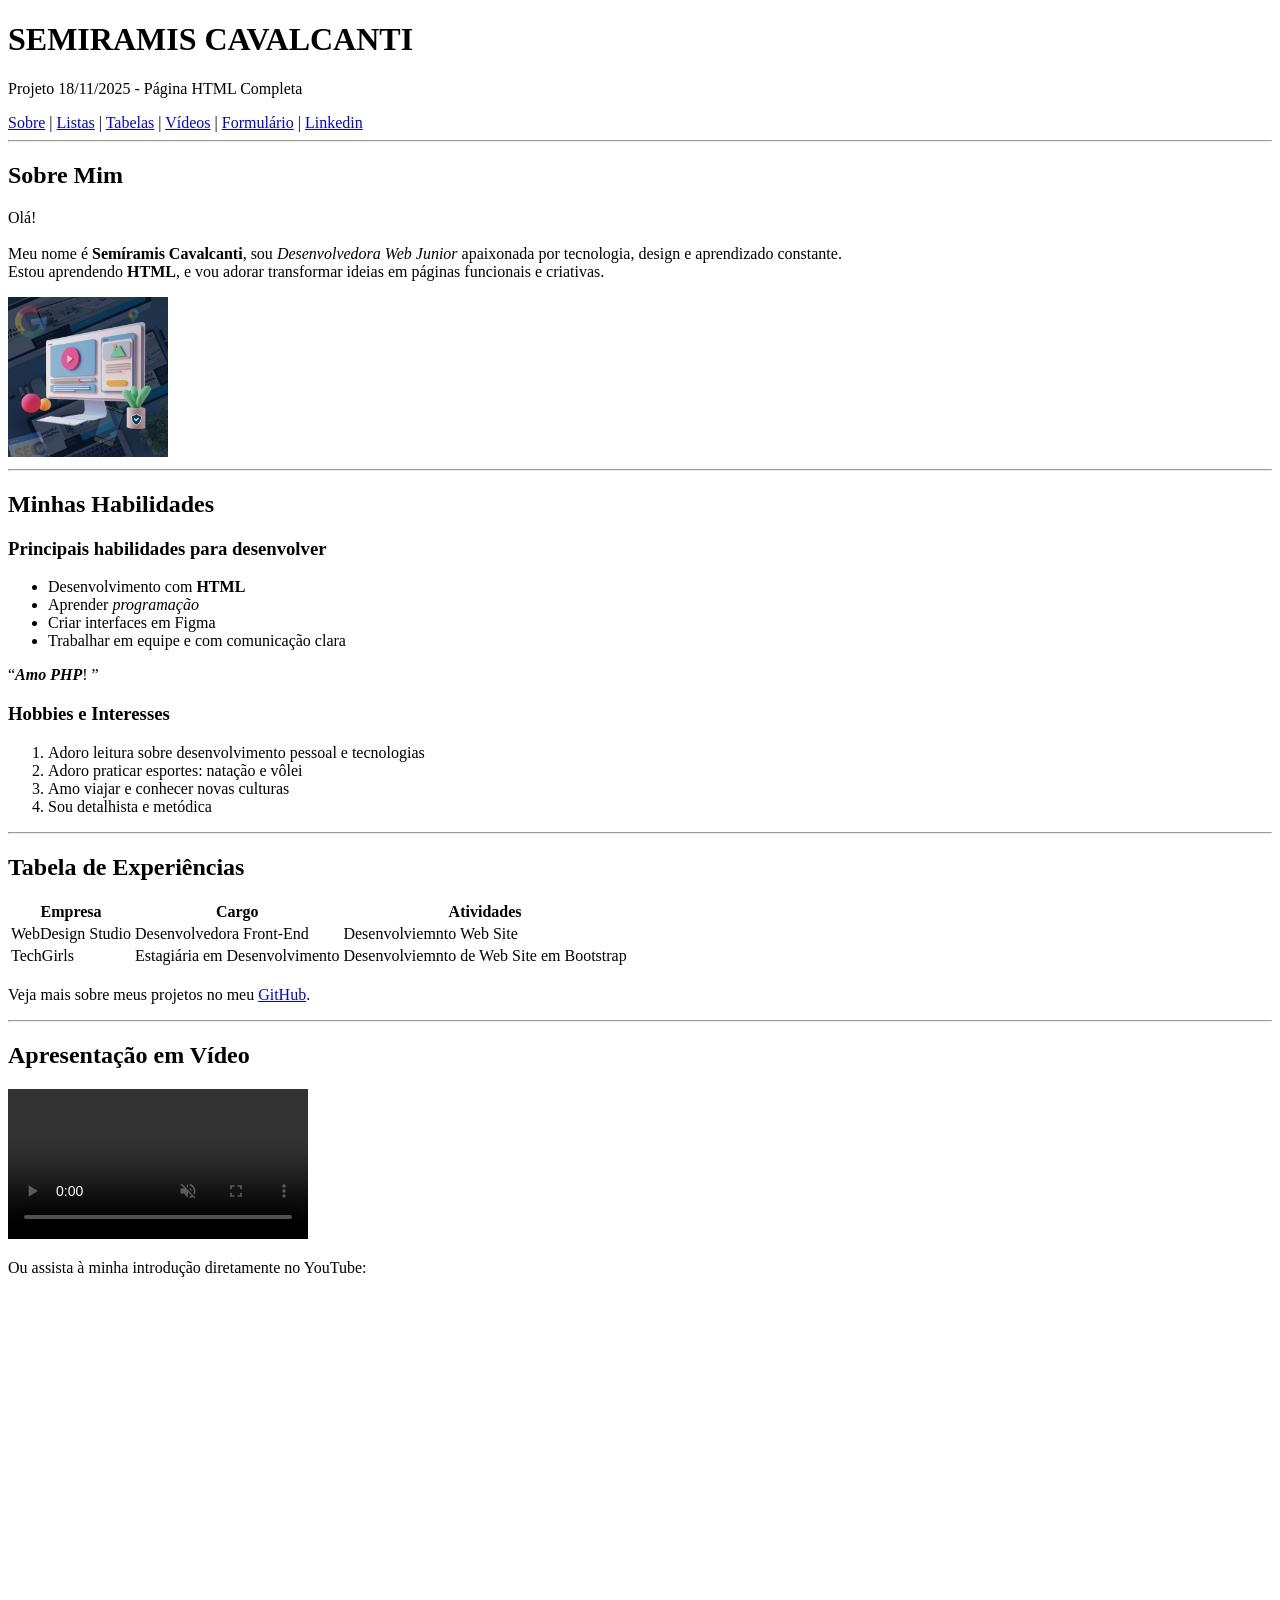
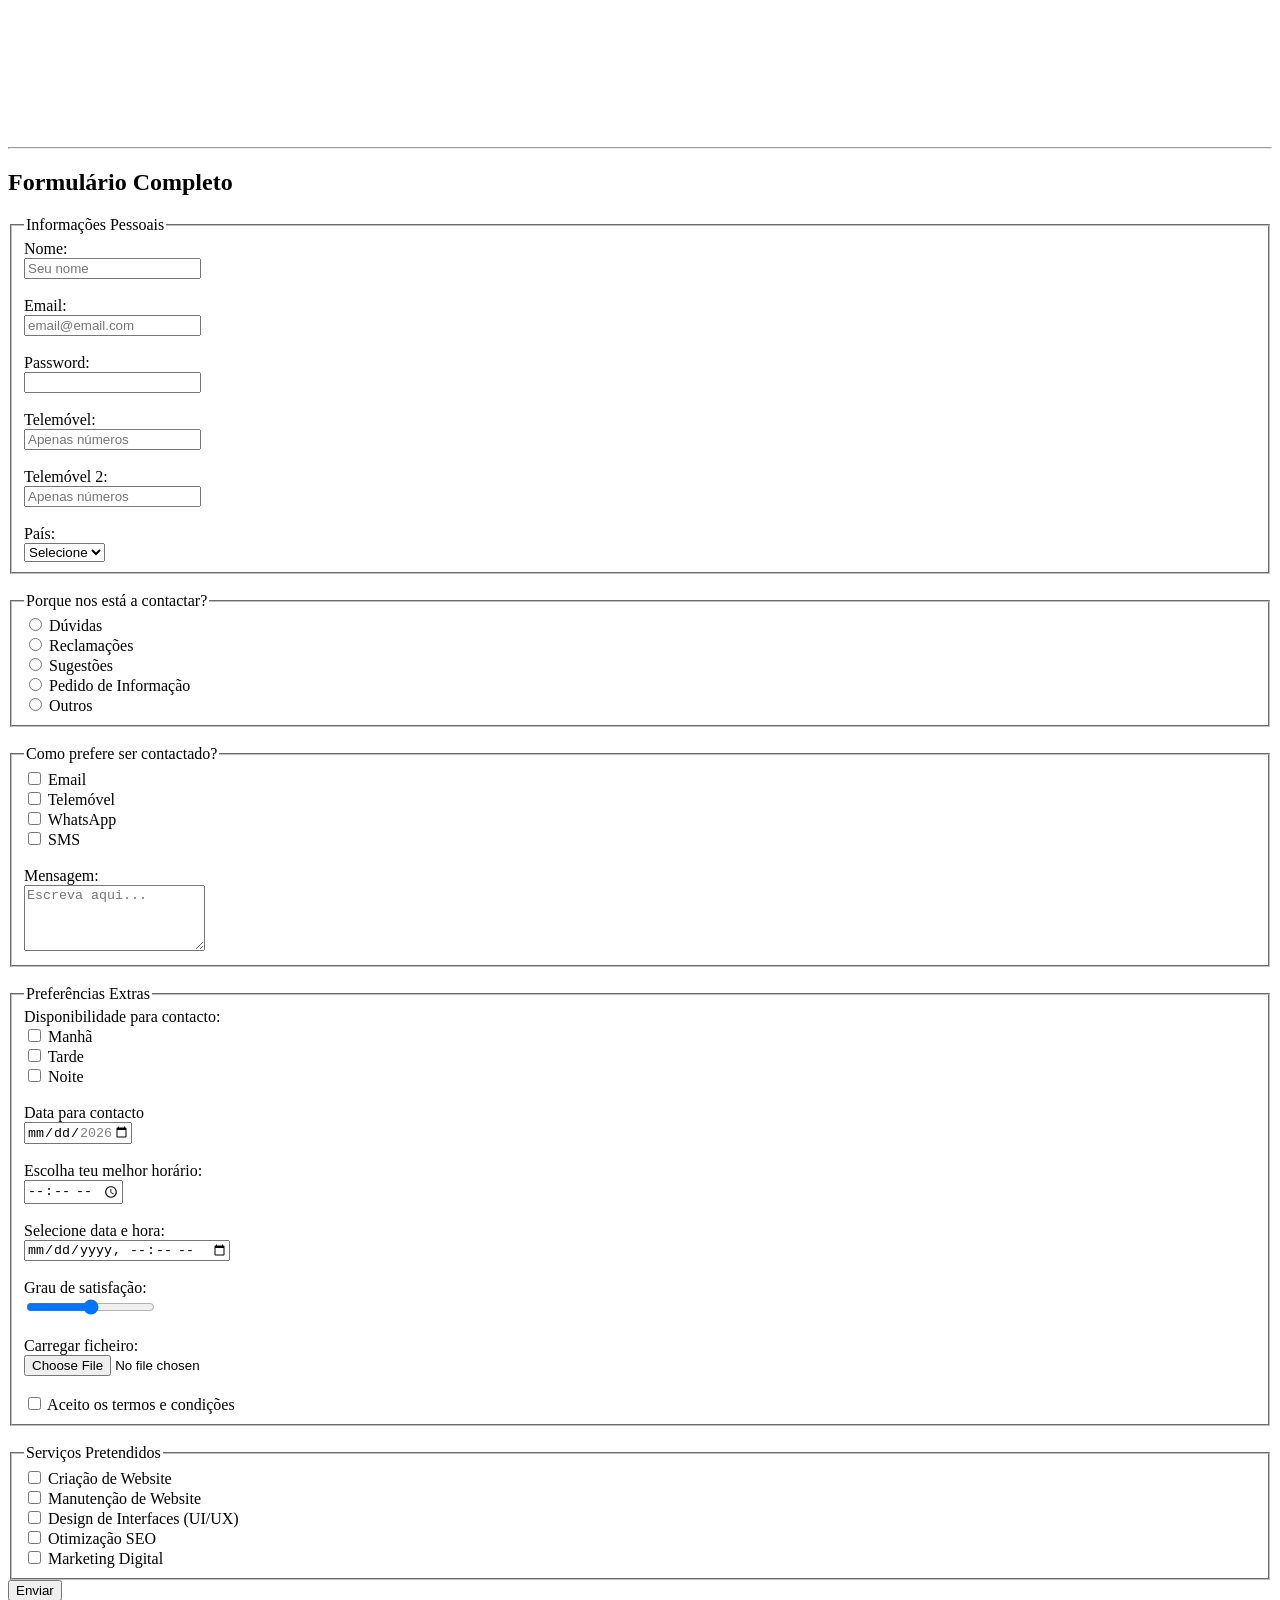
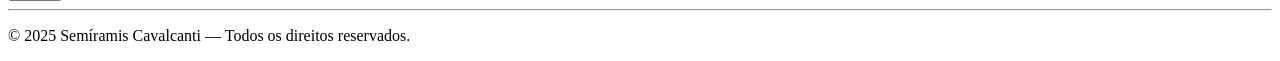
==== first-project/index.html @ 0728be53 "Criando o repositório do curso no Github. Atualizar a cada "atividade" e nos estudos." ====
<!DOCTYPE html>
<html lang="pt">

<head>
    <meta charset="UTF-8">
    <meta name="viewport" content="width=device-width, initial-scale=1.0">
    <title>18-11-2025 HTML Completo</title>
</head>

<body>

    <!--  nav -->
    <header>
        <h1>SEMIRAMIS CAVALCANTI</h1>
        <p>Projeto 18/11/2025 - Página HTML Completa</p>

        <nav>
            <a href="#sobre">Sobre</a> |
            <a href="#listas">Listas</a> |
            <a href="#tabelas">Tabelas</a> |
            <a href="#videos">Vídeos</a> |
            <a href="#formulario">Formulário</a> |
            <a href="https://www.linkedin.com/in/semiramis-cavalcanti-01a18013b/" target="_blank">Linkedin</a>
        </nav>
        <hr>
    </header>

    <!-- sobre -->
    <section id="sobre">
        <h2>Sobre Mim</h2>
        <p>
            Olá!
            <br>
            <br>
            Meu nome é <b>Semíramis Cavalcanti</b>, sou <i>Desenvolvedora Web Junior</i> apaixonada por tecnologia,
            design e
            aprendizado constante.
            <br>
            Estou aprendendo <b>HTML</b>, e vou adorar transformar ideias em páginas funcionais e criativas.
        </p>
        <img src="img/foto2.png" alt="Minha foto trabalhando" style="width: 10rem;">
        <hr>
    </section>

    <!-- listas -->
    <section id="listas">
        <h2>Minhas Habilidades</h2>
        <h3><b>Principais habilidades para desenvolver</b></h3>
        <ul>
            <li>Desenvolvimento com <b>HTML</b></li>
            <li>Aprender <i>programação</i></li>
            <li>Criar interfaces em Figma</li>
            <li>Trabalhar em equipe e com comunicação clara</li>
        </ul>
        <q><i><b>Amo PHP</b></i>! </q>
        <h3><b>Hobbies e Interesses</b></h3>
        <ol>
            <li>Adoro leitura sobre desenvolvimento pessoal e tecnologias</li>
            <li>Adoro praticar esportes: natação e vôlei</li>
            <li>Amo viajar e conhecer novas culturas</li>
            <li>Sou detalhista e metódica</li>
        </ol>
        <hr>
    </section>

    <!-- tabelas-->
    <section id="tabelas">
        <h2>Tabela de Experiências</h2>
        <table>
            <tr>
                <th><b>Empresa</b></th>
                <th><b>Cargo</b></th>
                <th><b>Atividades</b></th>
            </tr>
            <tr>
                <td>WebDesign Studio</td>
                <td>Desenvolvedora Front-End</td>
                <td>Desenvolviemnto Web Site</td>
            </tr>

            <tr>
                <td>TechGirls</td>
                <td>Estagiária em Desenvolvimento</td>
                <td>Desenvolviemnto de Web Site em Bootstrap</td>
            </tr>
            <tr>
            </tr>
        </table>
        <p>Veja mais sobre meus projetos no meu <a href="https://github.com/SemiramisCavalcanti"
                target="_blank">GitHub</a>.</p>
        <hr>
    </section>

    <!-- videos -->
    <section id="videos">
        <h2>Apresentação em Vídeo</h2>
        <video controls autoplay muted>
            <source src="img/Zootopia-2016-dublado.mp4" type="video/mp4">
            Seu navegador não suporta a tag de vídeo.
        </video>
        <p>Ou assista à minha introdução diretamente no YouTube:</p>
        <iframe width="1047" height="442" src="https://www.youtube.com/embed/i8a7ctz-QbI" title="Zootopia 2016 Dublado"
            frameborder="0"
            allow="accelerometer; autoplay; clipboard-write; encrypted-media; gyroscope; picture-in-picture; web-share"
            referrerpolicy="strict-origin-when-cross-origin" allowfullscreen>
        </iframe>
        <hr>
    </section>

    <!-- formulario -->
    <section id="formulario">
        <h2>Formulário Completo</h2>

        <form>
            <!-- 1 -->
            <fieldset>
                <legend>Informações Pessoais</legend>

                <label>Nome:</label><br>
                <input type="text" placeholder="Seu nome" required><br><br>

                <label>Email:</label><br>
                <input type="email" placeholder="email@email.com" required><br><br>

                <label>Password:</label><br>
                <input type="password" required><br><br>

                <label>Telemóvel:</label><br>
                <input type="tel" placeholder="Apenas números" required><br><br>
                <!-- pattern="[0-9]{9}" maxlength="9" -->
                <label>Telemóvel 2:</label><br>
                <!-- utilizar idade em number -->
                <input type="number" placeholder="Apenas números" required><br><br>

                <label>País:</label><br>
                <select required>
                    <option disabled selected>Selecione</option>
                    <option>Portugal</option>
                    <option>Brasil</option>
                    <option>Espanha</option>
                    <option>França</option>
                    <option>Itália</option>
                </select>
            </fieldset>

            <br>

            <!-- 2 -->
            <fieldset>
                <legend>Porque nos está a contactar?</legend>

                <label><input type="radio" name="motivo" required> Dúvidas</label><br>
                <label><input type="radio" name="motivo"> Reclamações</label><br>
                <label><input type="radio" name="motivo"> Sugestões</label><br>
                <label><input type="radio" name="motivo"> Pedido de Informação</label><br>
                <label><input type="radio" name="motivo"> Outros</label><br>
            </fieldset>

            <br>

            <!-- 3 -->
            <fieldset>
                <legend>Como prefere ser contactado?</legend>

                <label><input type="checkbox" name="contactado" required> Email</label><br>
                <label><input type="checkbox" name="contactado"> Telemóvel</label><br>
                <label><input type="checkbox" name="contactado"> WhatsApp</label><br>
                <label><input type="checkbox" name="contactado"> SMS</label><br><br>

                <label>Mensagem:</label><br>
                <textarea rows="4" placeholder="Escreva aqui..." required></textarea>
            </fieldset>

            <br>

            <!-- 4 -->
            <fieldset>
                <legend>Preferências Extras</legend>

                <label>Disponibilidade para contacto:</label><br>
                <input type="checkbox" name="disponibilidade" required> Manhã<br>
                <input type="checkbox" name="disponibilidade"> Tarde<br>
                <input type="checkbox" name="disponibilidade"> Noite<br><br>

                <label>Data para contacto</label><br>
                <input type="date" min="2026-01-01" max="2026-02-28" required><br><br>

                <label>Escolha teu melhor horário:</label><br>
                <input type="time" required><br><br>

                <!--colocando data e hora. -->
                <label>Selecione data e hora:</label><br>
                <input type="datetime-local" required><br><br>

                <label>Grau de satisfação:</label><br>
                <input type="range" min="0" max="10" required><br><br>

                <label>Carregar ficheiro:</label><br>
                <input type="file" required><br><br>

                <label><input type="checkbox" required> Aceito os termos e condições</label>
            </fieldset>

            <br>

            <!-- ainda o 4 -->

            <fieldset>
                <legend>Serviços Pretendidos</legend>

                <label>
                    <input type="checkbox" name="servicos" value="website" required>
                    Criação de Website
                </label><br>

                <label>
                    <input type="checkbox" name="servicos" value="manutencao">
                    Manutenção de Website
                </label><br>

                <label>
                    <input type="checkbox" name="servicos" value="design">
                    Design de Interfaces (UI/UX)
                </label><br>

                <label>
                    <input type="checkbox" name="servicos" value="seo">
                    Otimização SEO
                </label><br>

                <label>
                    <input type="checkbox" name="servicos" value="marketing">
                    Marketing Digital
                </label><br>
            </fieldset>

            <input type="submit" value="Enviar">
        </form>
        <hr>
    </section>

    <!-- footer -->
    <footer>
        <p>&copy; 2025 Semíramis Cavalcanti — Todos os direitos reservados.</p>
    </footer>

</body>

</html>
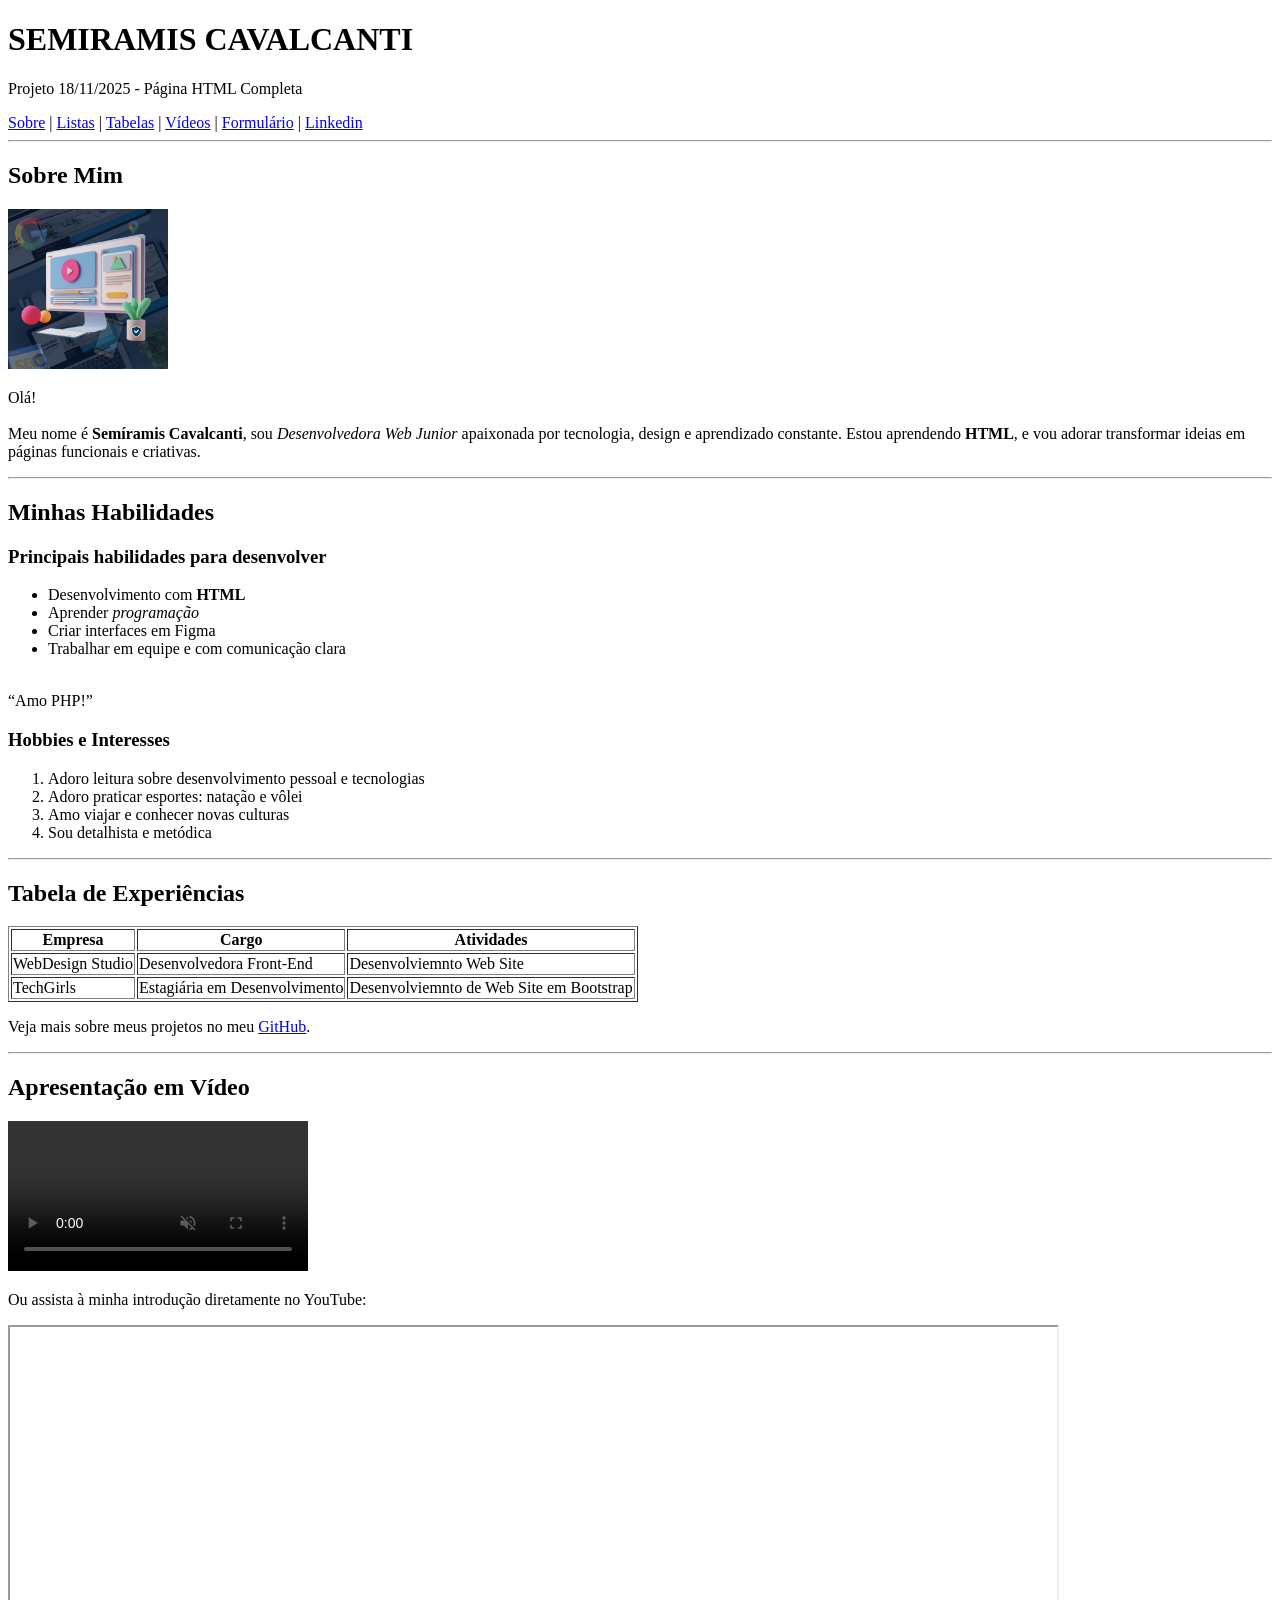
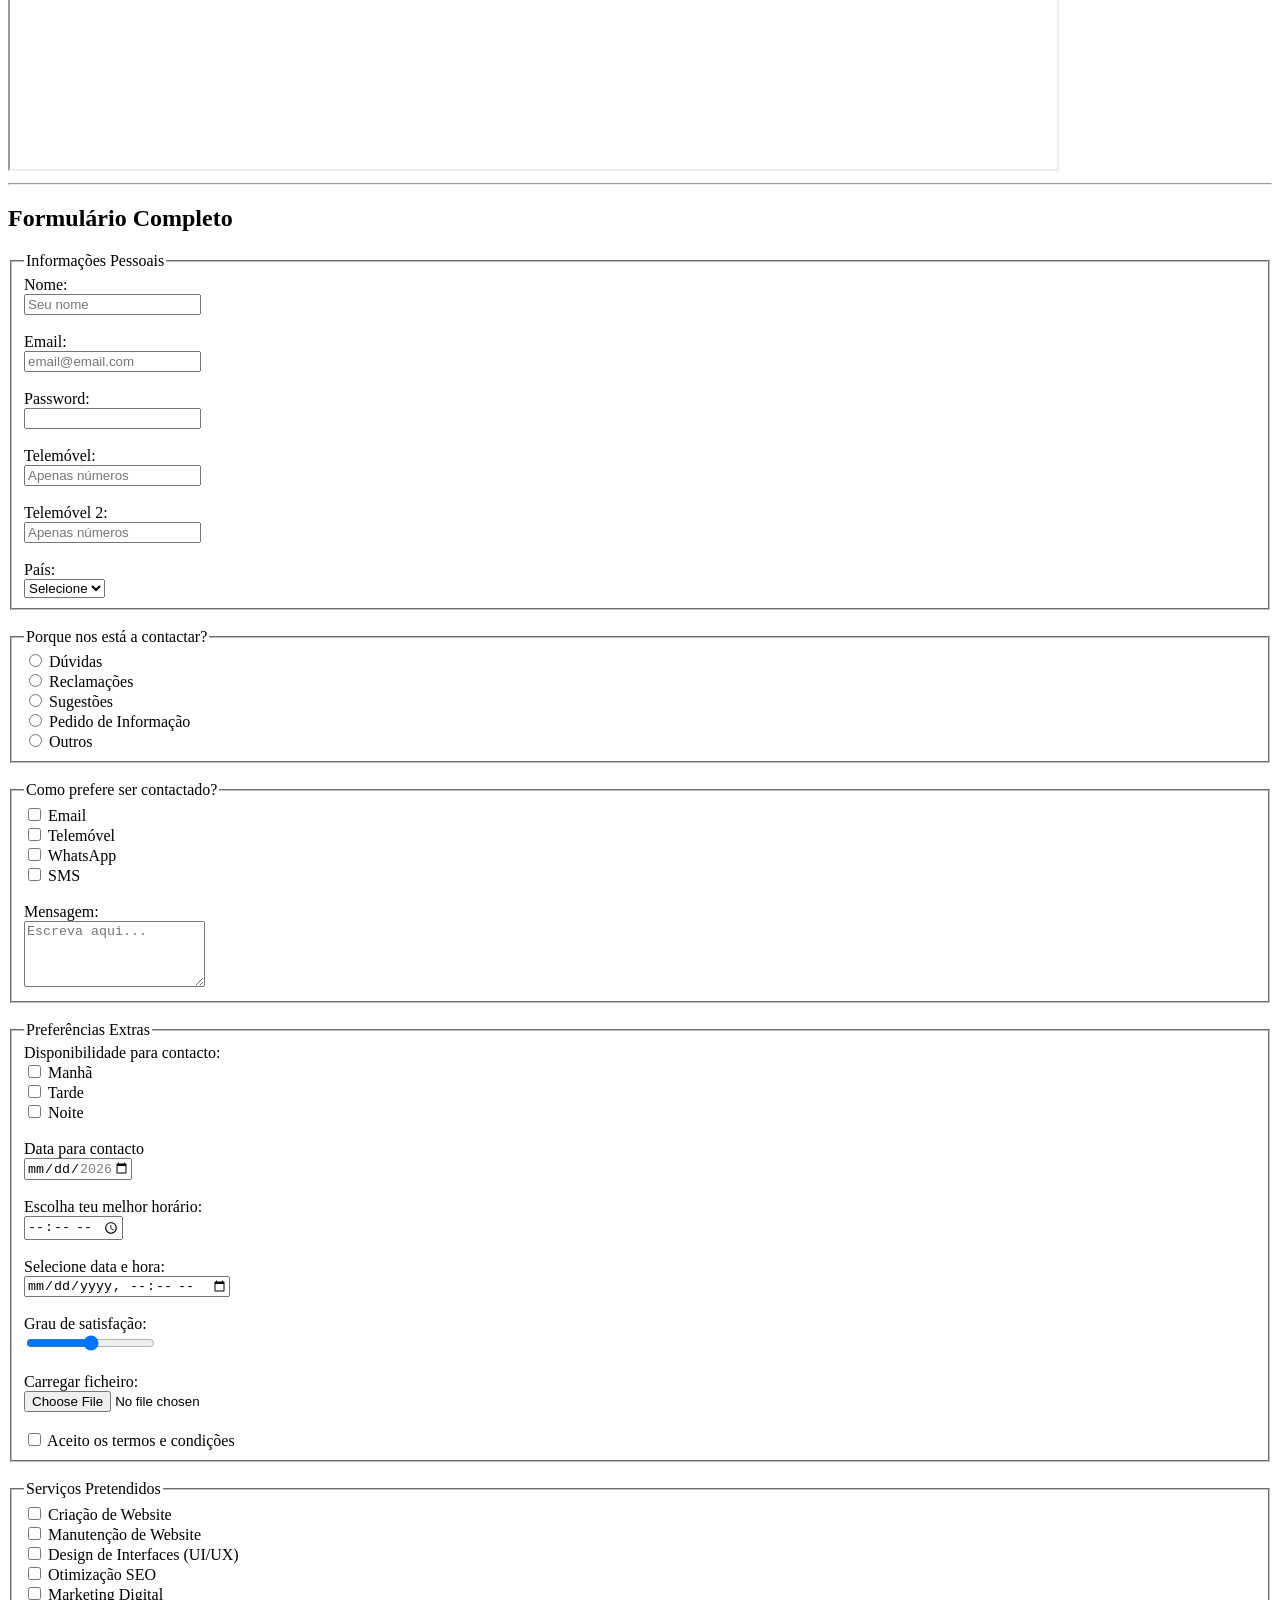
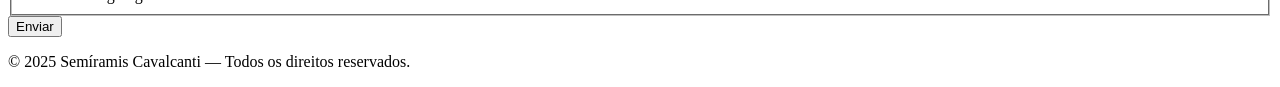
==== commit 5e145a58: "adicionando css básico." ====
--- a/first-project/index.html
+++ b/first-project/index.html
@@ -5,245 +5,251 @@
     <meta charset="UTF-8">
     <meta name="viewport" content="width=device-width, initial-scale=1.0">
     <title>18-11-2025 HTML Completo</title>
+    <!-- <link rel="stylesheet" href="css/css.css"> -->
 </head>
 
 <body>
-
-    <!--  nav -->
-    <header>
-        <h1>SEMIRAMIS CAVALCANTI</h1>
-        <p>Projeto 18/11/2025 - Página HTML Completa</p>
-
-        <nav>
-            <a href="#sobre">Sobre</a> |
-            <a href="#listas">Listas</a> |
-            <a href="#tabelas">Tabelas</a> |
-            <a href="#videos">Vídeos</a> |
-            <a href="#formulario">Formulário</a> |
-            <a href="https://www.linkedin.com/in/semiramis-cavalcanti-01a18013b/" target="_blank">Linkedin</a>
-        </nav>
-        <hr>
-    </header>
-
-    <!-- sobre -->
-    <section id="sobre">
-        <h2>Sobre Mim</h2>
-        <p>
-            Olá!
+    <div class="container">
+        <!--  nav -->
+        <header>
+            <h1>SEMIRAMIS CAVALCANTI</h1>
+            <p>Projeto 18/11/2025 - Página HTML Completa</p>
+
+            <nav>
+                <a href="#sobre">Sobre</a> |
+                <a href="#listas">Listas</a> |
+                <a href="#tabelas">Tabelas</a> |
+                <a href="#videos">Vídeos</a> |
+                <a href="#formulario">Formulário</a> |
+                <a href="https://www.linkedin.com/in/semiramis-cavalcanti-01a18013b/" target="_blank">Linkedin</a>
+            </nav>
+            <hr>
+        </header>
+
+        <!-- sobre -->
+        <section id="sobre">
+            <h2>Sobre Mim</h2>
+            <div class="sobre">
+
+                <img src="img/foto2.png" alt="Minha foto trabalhando" style="width: 10rem;">
+                <p class="p-sobre-mim">
+                    Olá!
+                    <br>
+                    <br>
+                    Meu nome é <b>Semíramis Cavalcanti</b>, sou <i>Desenvolvedora Web Junior</i> apaixonada por
+                    tecnologia, design e aprendizado constante.
+                    Estou aprendendo <b>HTML</b>, e vou adorar transformar ideias em páginas funcionais e criativas.
+                </p>
+            </div>
+            <hr>
+        </section>
+
+        <!-- listas -->
+        <section id="listas">
+            <h2>Minhas Habilidades</h2>
+            <h3><b>Principais habilidades para desenvolver</b></h3>
+            <ul>
+                <li>Desenvolvimento com <b>HTML</b></li>
+                <li>Aprender <i>programação</i></li>
+                <li>Criar interfaces em Figma</li>
+                <li>Trabalhar em equipe e com comunicação clara</li>
+            </ul>
             <br>
-            <br>
-            Meu nome é <b>Semíramis Cavalcanti</b>, sou <i>Desenvolvedora Web Junior</i> apaixonada por tecnologia,
-            design e
-            aprendizado constante.
-            <br>
-            Estou aprendendo <b>HTML</b>, e vou adorar transformar ideias em páginas funcionais e criativas.
-        </p>
-        <img src="img/foto2.png" alt="Minha foto trabalhando" style="width: 10rem;">
-        <hr>
-    </section>
-
-    <!-- listas -->
-    <section id="listas">
-        <h2>Minhas Habilidades</h2>
-        <h3><b>Principais habilidades para desenvolver</b></h3>
-        <ul>
-            <li>Desenvolvimento com <b>HTML</b></li>
-            <li>Aprender <i>programação</i></li>
-            <li>Criar interfaces em Figma</li>
-            <li>Trabalhar em equipe e com comunicação clara</li>
-        </ul>
-        <q><i><b>Amo PHP</b></i>! </q>
-        <h3><b>Hobbies e Interesses</b></h3>
-        <ol>
-            <li>Adoro leitura sobre desenvolvimento pessoal e tecnologias</li>
-            <li>Adoro praticar esportes: natação e vôlei</li>
-            <li>Amo viajar e conhecer novas culturas</li>
-            <li>Sou detalhista e metódica</li>
-        </ol>
-        <hr>
-    </section>
-
-    <!-- tabelas-->
-    <section id="tabelas">
-        <h2>Tabela de Experiências</h2>
-        <table>
-            <tr>
-                <th><b>Empresa</b></th>
-                <th><b>Cargo</b></th>
-                <th><b>Atividades</b></th>
-            </tr>
-            <tr>
-                <td>WebDesign Studio</td>
-                <td>Desenvolvedora Front-End</td>
-                <td>Desenvolviemnto Web Site</td>
-            </tr>
-
-            <tr>
-                <td>TechGirls</td>
-                <td>Estagiária em Desenvolvimento</td>
-                <td>Desenvolviemnto de Web Site em Bootstrap</td>
-            </tr>
-            <tr>
-            </tr>
-        </table>
-        <p>Veja mais sobre meus projetos no meu <a href="https://github.com/SemiramisCavalcanti"
-                target="_blank">GitHub</a>.</p>
-        <hr>
-    </section>
-
-    <!-- videos -->
-    <section id="videos">
-        <h2>Apresentação em Vídeo</h2>
-        <video controls autoplay muted>
-            <source src="img/Zootopia-2016-dublado.mp4" type="video/mp4">
-            Seu navegador não suporta a tag de vídeo.
-        </video>
-        <p>Ou assista à minha introdução diretamente no YouTube:</p>
-        <iframe width="1047" height="442" src="https://www.youtube.com/embed/i8a7ctz-QbI" title="Zootopia 2016 Dublado"
-            frameborder="0"
-            allow="accelerometer; autoplay; clipboard-write; encrypted-media; gyroscope; picture-in-picture; web-share"
-            referrerpolicy="strict-origin-when-cross-origin" allowfullscreen>
-        </iframe>
-        <hr>
-    </section>
-
-    <!-- formulario -->
-    <section id="formulario">
-        <h2>Formulário Completo</h2>
-
-        <form>
-            <!-- 1 -->
-            <fieldset>
-                <legend>Informações Pessoais</legend>
-
-                <label>Nome:</label><br>
-                <input type="text" placeholder="Seu nome" required><br><br>
-
-                <label>Email:</label><br>
-                <input type="email" placeholder="email@email.com" required><br><br>
-
-                <label>Password:</label><br>
-                <input type="password" required><br><br>
-
-                <label>Telemóvel:</label><br>
-                <input type="tel" placeholder="Apenas números" required><br><br>
-                <!-- pattern="[0-9]{9}" maxlength="9" -->
-                <label>Telemóvel 2:</label><br>
-                <!-- utilizar idade em number -->
-                <input type="number" placeholder="Apenas números" required><br><br>
-
-                <label>País:</label><br>
-                <select required>
-                    <option disabled selected>Selecione</option>
-                    <option>Portugal</option>
-                    <option>Brasil</option>
-                    <option>Espanha</option>
-                    <option>França</option>
-                    <option>Itália</option>
-                </select>
-            </fieldset>
-
-            <br>
-
-            <!-- 2 -->
-            <fieldset>
-                <legend>Porque nos está a contactar?</legend>
-
-                <label><input type="radio" name="motivo" required> Dúvidas</label><br>
-                <label><input type="radio" name="motivo"> Reclamações</label><br>
-                <label><input type="radio" name="motivo"> Sugestões</label><br>
-                <label><input type="radio" name="motivo"> Pedido de Informação</label><br>
-                <label><input type="radio" name="motivo"> Outros</label><br>
-            </fieldset>
-
-            <br>
-
-            <!-- 3 -->
-            <fieldset>
-                <legend>Como prefere ser contactado?</legend>
-
-                <label><input type="checkbox" name="contactado" required> Email</label><br>
-                <label><input type="checkbox" name="contactado"> Telemóvel</label><br>
-                <label><input type="checkbox" name="contactado"> WhatsApp</label><br>
-                <label><input type="checkbox" name="contactado"> SMS</label><br><br>
-
-                <label>Mensagem:</label><br>
-                <textarea rows="4" placeholder="Escreva aqui..." required></textarea>
-            </fieldset>
-
-            <br>
-
-            <!-- 4 -->
-            <fieldset>
-                <legend>Preferências Extras</legend>
-
-                <label>Disponibilidade para contacto:</label><br>
-                <input type="checkbox" name="disponibilidade" required> Manhã<br>
-                <input type="checkbox" name="disponibilidade"> Tarde<br>
-                <input type="checkbox" name="disponibilidade"> Noite<br><br>
-
-                <label>Data para contacto</label><br>
-                <input type="date" min="2026-01-01" max="2026-02-28" required><br><br>
-
-                <label>Escolha teu melhor horário:</label><br>
-                <input type="time" required><br><br>
-
-                <!--colocando data e hora. -->
-                <label>Selecione data e hora:</label><br>
-                <input type="datetime-local" required><br><br>
-
-                <label>Grau de satisfação:</label><br>
-                <input type="range" min="0" max="10" required><br><br>
-
-                <label>Carregar ficheiro:</label><br>
-                <input type="file" required><br><br>
-
-                <label><input type="checkbox" required> Aceito os termos e condições</label>
-            </fieldset>
-
-            <br>
-
-            <!-- ainda o 4 -->
-
-            <fieldset>
-                <legend>Serviços Pretendidos</legend>
-
-                <label>
-                    <input type="checkbox" name="servicos" value="website" required>
-                    Criação de Website
-                </label><br>
-
-                <label>
-                    <input type="checkbox" name="servicos" value="manutencao">
-                    Manutenção de Website
-                </label><br>
-
-                <label>
-                    <input type="checkbox" name="servicos" value="design">
-                    Design de Interfaces (UI/UX)
-                </label><br>
-
-                <label>
-                    <input type="checkbox" name="servicos" value="seo">
-                    Otimização SEO
-                </label><br>
-
-                <label>
-                    <input type="checkbox" name="servicos" value="marketing">
-                    Marketing Digital
-                </label><br>
-            </fieldset>
-
-            <input type="submit" value="Enviar">
-        </form>
-        <hr>
-    </section>
-
-    <!-- footer -->
-    <footer>
-        <p>&copy; 2025 Semíramis Cavalcanti — Todos os direitos reservados.</p>
-    </footer>
-
+            <q>Amo PHP!</q>
+            <h3><b>Hobbies e Interesses</b></h3>
+            <ol>
+                <li>Adoro leitura sobre desenvolvimento pessoal e tecnologias</li>
+                <li>Adoro praticar esportes: natação e vôlei</li>
+                <li>Amo viajar e conhecer novas culturas</li>
+                <li>Sou detalhista e metódica</li>
+            </ol>
+            <hr>
+        </section>
+
+        <!-- tabelas-->
+        <section id="tabelas">
+            <h2>Tabela de Experiências</h2>
+            <!-- por via das dúvidas colocar BORDER no css, e não utilizar o frameborder. -->
+            <table border="1">
+                <tr>
+                    <th><b>Empresa</b></th>
+                    <th><b>Cargo</b></th>
+                    <th><b>Atividades</b></th>
+                </tr>
+                <tr>
+                    <td>WebDesign Studio</td>
+                    <td>Desenvolvedora Front-End</td>
+                    <td>Desenvolviemnto Web Site</td>
+                </tr>
+
+                <tr>
+                    <td>TechGirls</td>
+                    <td>Estagiária em Desenvolvimento</td>
+                    <td>Desenvolviemnto de Web Site em Bootstrap</td>
+                </tr>
+                <!-- <tr>
+                Só deixar quando estiver com conteudo
+                </tr> -->
+            </table>
+            <p>Veja mais sobre meus projetos no meu <a href="https://github.com/SemiramisCavalcanti"
+                    target="_blank">GitHub</a>.</p>
+            <hr>
+        </section>
+
+        <!-- videos -->
+        <section id="videos">
+            <h2>Apresentação em Vídeo</h2>
+            <video controls autoplay muted>
+                <source src="img/Zootopia-2016-dublado.mp4" type="video/mp4">
+                Seu navegador não suporta a tag de vídeo.
+            </video>
+            <p>Ou assista à minha introdução diretamente no YouTube:</p>
+            <iframe width="1047" height="442" src="https://www.youtube.com/embed/i8a7ctz-QbI"
+                title="Zootopia 2016 Dublado" border="0"
+                allow="accelerometer; autoplay; clipboard-write; encrypted-media; gyroscope; picture-in-picture; web-share"
+                referrerpolicy="strict-origin-when-cross-origin" allowfullscreen>
+                <!-- por via das dúvidas colocar BORDER no css, e não utilizar o frameborder. -->
+            </iframe>
+            <hr>
+        </section>
+
+        <!-- formulario -->
+        <section id="formulario">
+            <h2>Formulário Completo</h2>
+
+            <form>
+                <!-- 1 -->
+                <fieldset>
+                    <legend>Informações Pessoais</legend>
+
+                    <label>Nome:</label><br>
+                    <input type="text" placeholder="Seu nome" required><br><br>
+
+                    <label>Email:</label><br>
+                    <input type="email" placeholder="email@email.com" required><br><br>
+
+                    <label>Password:</label><br>
+                    <input type="password" required><br><br>
+
+                    <label>Telemóvel:</label><br>
+                    <input type="tel" placeholder="Apenas números" pattern="[0-9]{9}" maxlength="9" required><br><br>
+                    <!-- pattern="[0-9]{9}" maxlength="9" -->
+                    <label>Telemóvel 2:</label><br>
+                    <!-- utilizar idade em number, NÃO UTILIZAR EM TELEFONE :( -->
+                    <input type="number" placeholder="Apenas números" required><br><br>
+
+                    <label>País:</label><br>
+                    <select required>
+                        <option disabled selected>Selecione</option>
+                        <option>Portugal</option>
+                        <option>Brasil</option>
+                        <option>Espanha</option>
+                        <option>França</option>
+                        <option>Itália</option>
+                    </select>
+                </fieldset>
+
+                <br>
+
+                <!-- 2 -->
+                <fieldset>
+                    <legend>Porque nos está a contactar?</legend>
+
+                    <label><input type="radio" name="motivo" required> Dúvidas</label><br>
+                    <label><input type="radio" name="motivo"> Reclamações</label><br>
+                    <label><input type="radio" name="motivo"> Sugestões</label><br>
+                    <label><input type="radio" name="motivo"> Pedido de Informação</label><br>
+                    <label><input type="radio" name="motivo"> Outros</label><br>
+                </fieldset>
+
+                <br>
+
+                <!-- 3 -->
+                <fieldset>
+                    <legend>Como prefere ser contactado?</legend>
+
+                    <label><input type="checkbox" name="contactado" required> Email</label><br>
+                    <label><input type="checkbox" name="contactado"> Telemóvel</label><br>
+                    <label><input type="checkbox" name="contactado"> WhatsApp</label><br>
+                    <label><input type="checkbox" name="contactado"> SMS</label><br><br>
+
+                    <label>Mensagem:</label><br>
+                    <textarea rows="4" placeholder="Escreva aqui..." required></textarea>
+                </fieldset>
+
+                <br>
+
+                <!-- 4 -->
+                <fieldset>
+                    <legend>Preferências Extras</legend>
+
+                    <label>Disponibilidade para contacto:</label><br>
+                    <input type="checkbox" name="disponibilidade" required> Manhã<br>
+                    <input type="checkbox" name="disponibilidade"> Tarde<br>
+                    <input type="checkbox" name="disponibilidade"> Noite<br><br>
+
+                    <label>Data para contacto</label><br>
+                    <input type="date" min="2026-01-01" max="2026-02-28" required><br><br>
+
+                    <label>Escolha teu melhor horário:</label><br>
+                    <input type="time" required><br><br>
+
+                    <!--colocando data e hora. -->
+                    <label>Selecione data e hora:</label><br>
+                    <input type="datetime-local" required><br><br>
+
+                    <label>Grau de satisfação:</label><br>
+                    <input type="range" min="0" max="10" required><br><br>
+
+                    <label>Carregar ficheiro:</label><br>
+                    <input type="file" required><br><br>
+
+                    <label><input type="checkbox" required> Aceito os termos e condições</label>
+                </fieldset>
+
+                <br>
+
+                <!-- ainda o 4 -->
+
+                <fieldset>
+                    <legend>Serviços Pretendidos</legend>
+
+                    <label>
+                        <input type="checkbox" name="servicos" value="website" required>
+                        Criação de Website
+                    </label><br>
+
+                    <label>
+                        <input type="checkbox" name="servicos" value="manutencao">
+                        Manutenção de Website
+                    </label><br>
+
+                    <label>
+                        <input type="checkbox" name="servicos" value="design">
+                        Design de Interfaces (UI/UX)
+                    </label><br>
+
+                    <label>
+                        <input type="checkbox" name="servicos" value="seo">
+                        Otimização SEO
+                    </label><br>
+
+                    <label>
+                        <input type="checkbox" name="servicos" value="marketing">
+                        Marketing Digital
+                    </label><br>
+                </fieldset>
+
+                <input type="submit" value="Enviar">
+            </form>
+
+        </section>
+
+        <!-- footer -->
+        <footer>
+            <p>&copy; 2025 Semíramis Cavalcanti — Todos os direitos reservados.</p>
+        </footer>
+    </div>
 </body>
 
 </html>
--- a/first-project/css/css.css
+++ b/first-project/css/css.css
@@ -0,0 +1,158 @@
+/* ===== PALETA =====
+vinho: #31081f (fundo)
+claro: #e5e5e5 (texto)
+azul:  #003f5c (títulos)
+bege:  #a28d86 (destaques)
+*/
+
+:root{
+  --vinho:#31081f;
+  --claro:#e5e5e5;
+  --azul:#9be1ee;
+  --bege:#a28d86;
+  --radius:12px;
+  --font:"Inter", sans-serif;
+}
+
+/* RESET */
+*{margin:0;padding:0;box-sizing:border-box;}
+
+body{
+  background:var(--vinho);
+  font-family:var(--font);
+  color:var(--claro);
+  display:flex;
+  justify-content:center;
+  padding:2rem 1rem;
+}
+
+/* CONTAINER CENTRAL  */
+.container{
+  width:100%;
+  max-width:900px;
+  display:flex;
+  flex-direction:column;   /* 🔥 garante que TUDO fica em coluna */
+  gap:1.5rem;
+}
+
+/* SECTIONS  */
+section{
+  background:rgba(255,255,255,0.08);
+  border:1px solid rgba(255,255,255,0.15);
+  border-radius:var(--radius);
+  padding:1.2rem 1.3rem;
+  display:block;           /* 🔥 impede ficar lado a lado */
+}
+
+section h2{
+  color:var(--azul);
+  margin-bottom:0.7rem;
+  border-left:4px solid var(--bege);
+  padding-left:0.6rem;
+}
+section h3{
+    margin-top: 1rem;
+}
+section p, li{
+    margin-top: 1rem;
+    margin-left: 2rem;
+}
+section q{
+    margin-left: 7rem;
+    text-transform: uppercase;
+
+}
+hr{
+    margin-top: 1rem;
+}
+
+.sobre {
+    display: flex;
+    align-items: flex-start;
+    gap: 1.5rem;           /* espaço entre imagem e texto */
+}
+
+.sobre img {
+    width: 12rem;
+    border-radius: 10px;
+
+}
+
+.sobre p {
+    flex: 1;              /* texto ocupa todo o espaço restante */
+    margin: 0;            /* remove margens extras */
+    text-align: justify;
+    justify-content: center;
+    padding-right: 2rem;
+}
+
+
+/* TABELAS */
+table{
+  width:100%;
+  border-collapse:collapse;
+  margin-top:0.6rem;
+}
+
+th, td{
+  padding:0.7rem;
+  border-bottom:1px solid rgba(255,255,255,0.1);
+}
+
+th{
+  background:rgba(255,255,255,0.15);
+}
+
+/* ===== IMAGENS ===== */
+section img{
+  width:13rem;
+  border-radius:var(--radius);
+  margin-top:0.7rem;
+}
+
+/* ===== FORM ===== */
+input, select, textarea{
+  width:100%;
+  padding:0.7rem;
+  background:rgba(255,255,255,0.15);
+  border:1px solid rgba(255,255,255,0.25);
+  border-radius:var(--radius);
+  color:var(--claro);
+}
+
+input[type="submit"]{
+  background:var(--azul);
+  color:var(--claro);
+  border:0;
+  padding:0.8rem;
+  cursor:pointer;
+  border-radius:var(--radius);
+  margin-top:0.5rem;
+}
+input[type="submit"]:hover{
+  background:var(--bege);
+  color:var(--vinho);
+}
+
+/* ===== HEADER ===== */
+header{
+  background:rgba(255,255,255,0.08);
+  padding:1.3rem;
+  border-radius:var(--radius);
+}
+
+nav a{
+  color:var(--claro);
+  text-decoration:none;
+  margin-right:0.4rem;
+}
+nav a:hover{
+  color:var(--bege);
+}
+
+/* ===== FOOTER ===== */
+footer{
+  text-align:center;
+  margin-top:1rem;
+  opacity:0.7;
+}
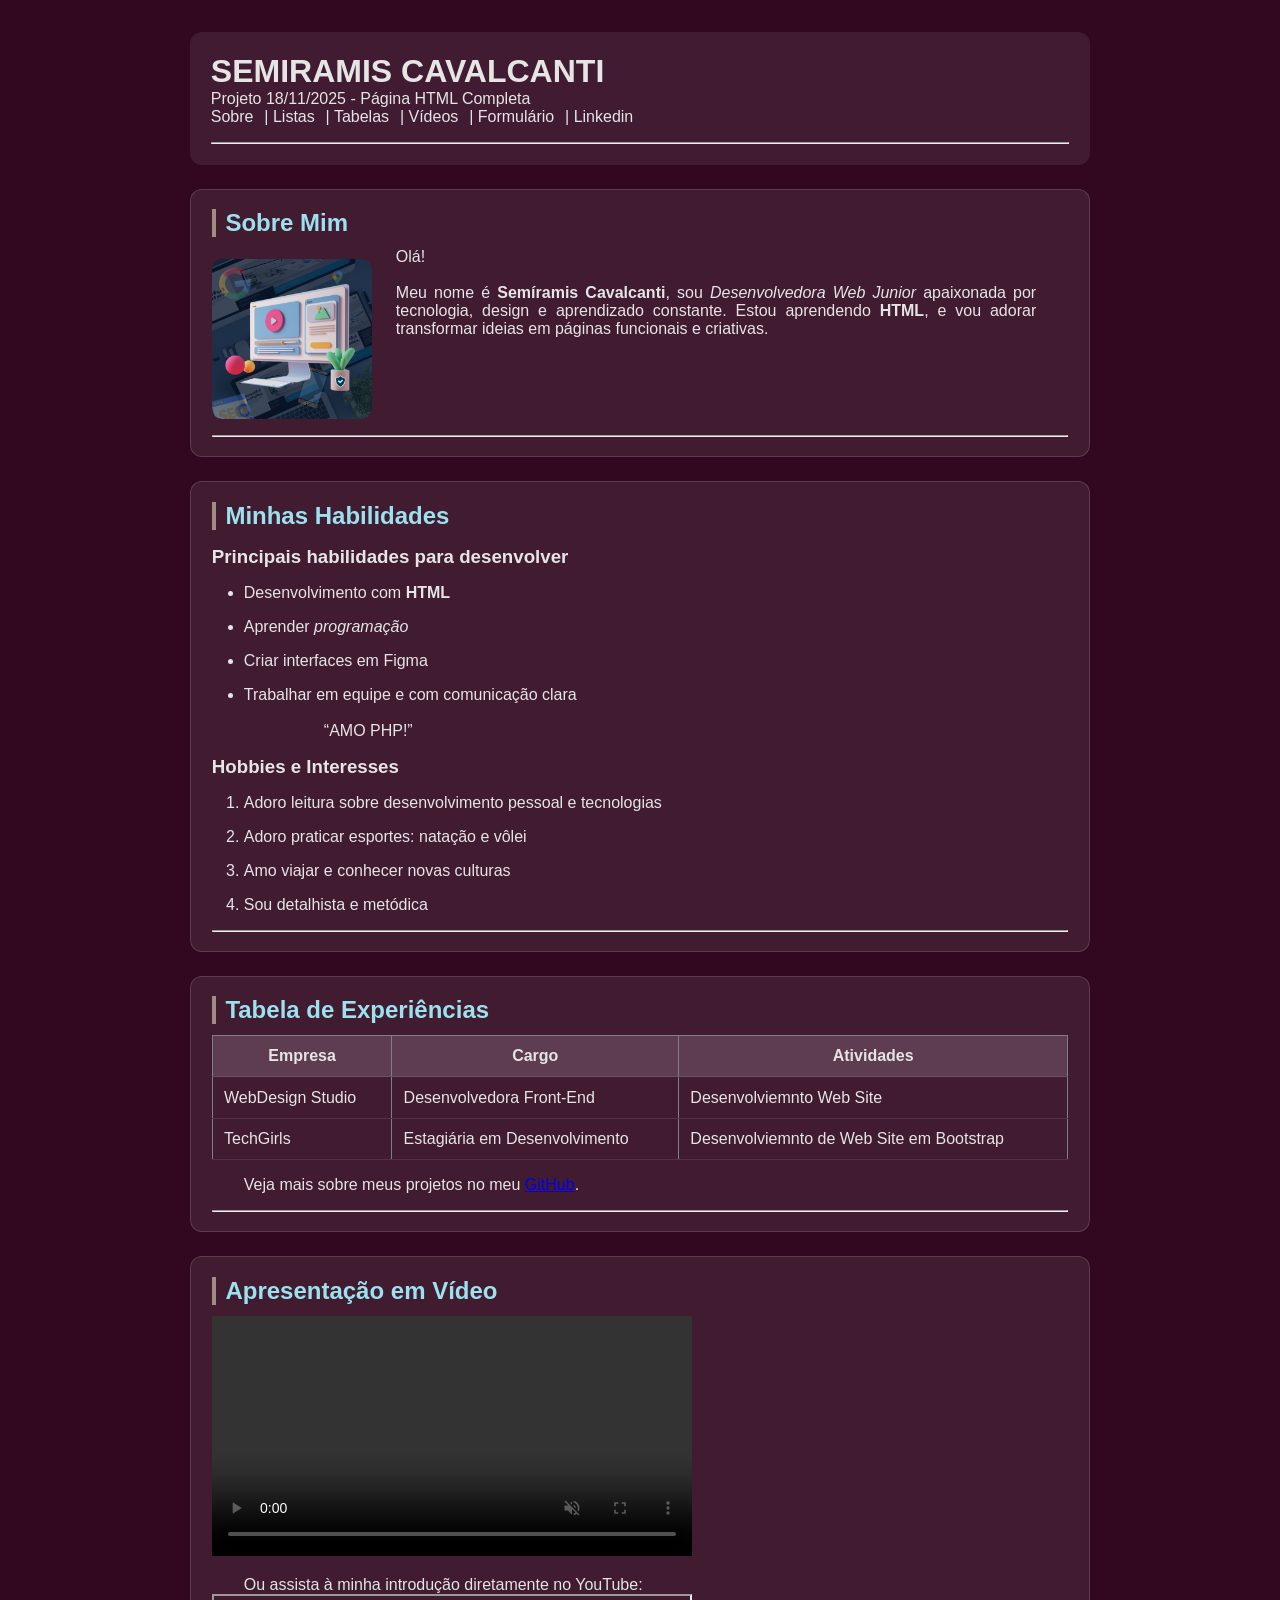
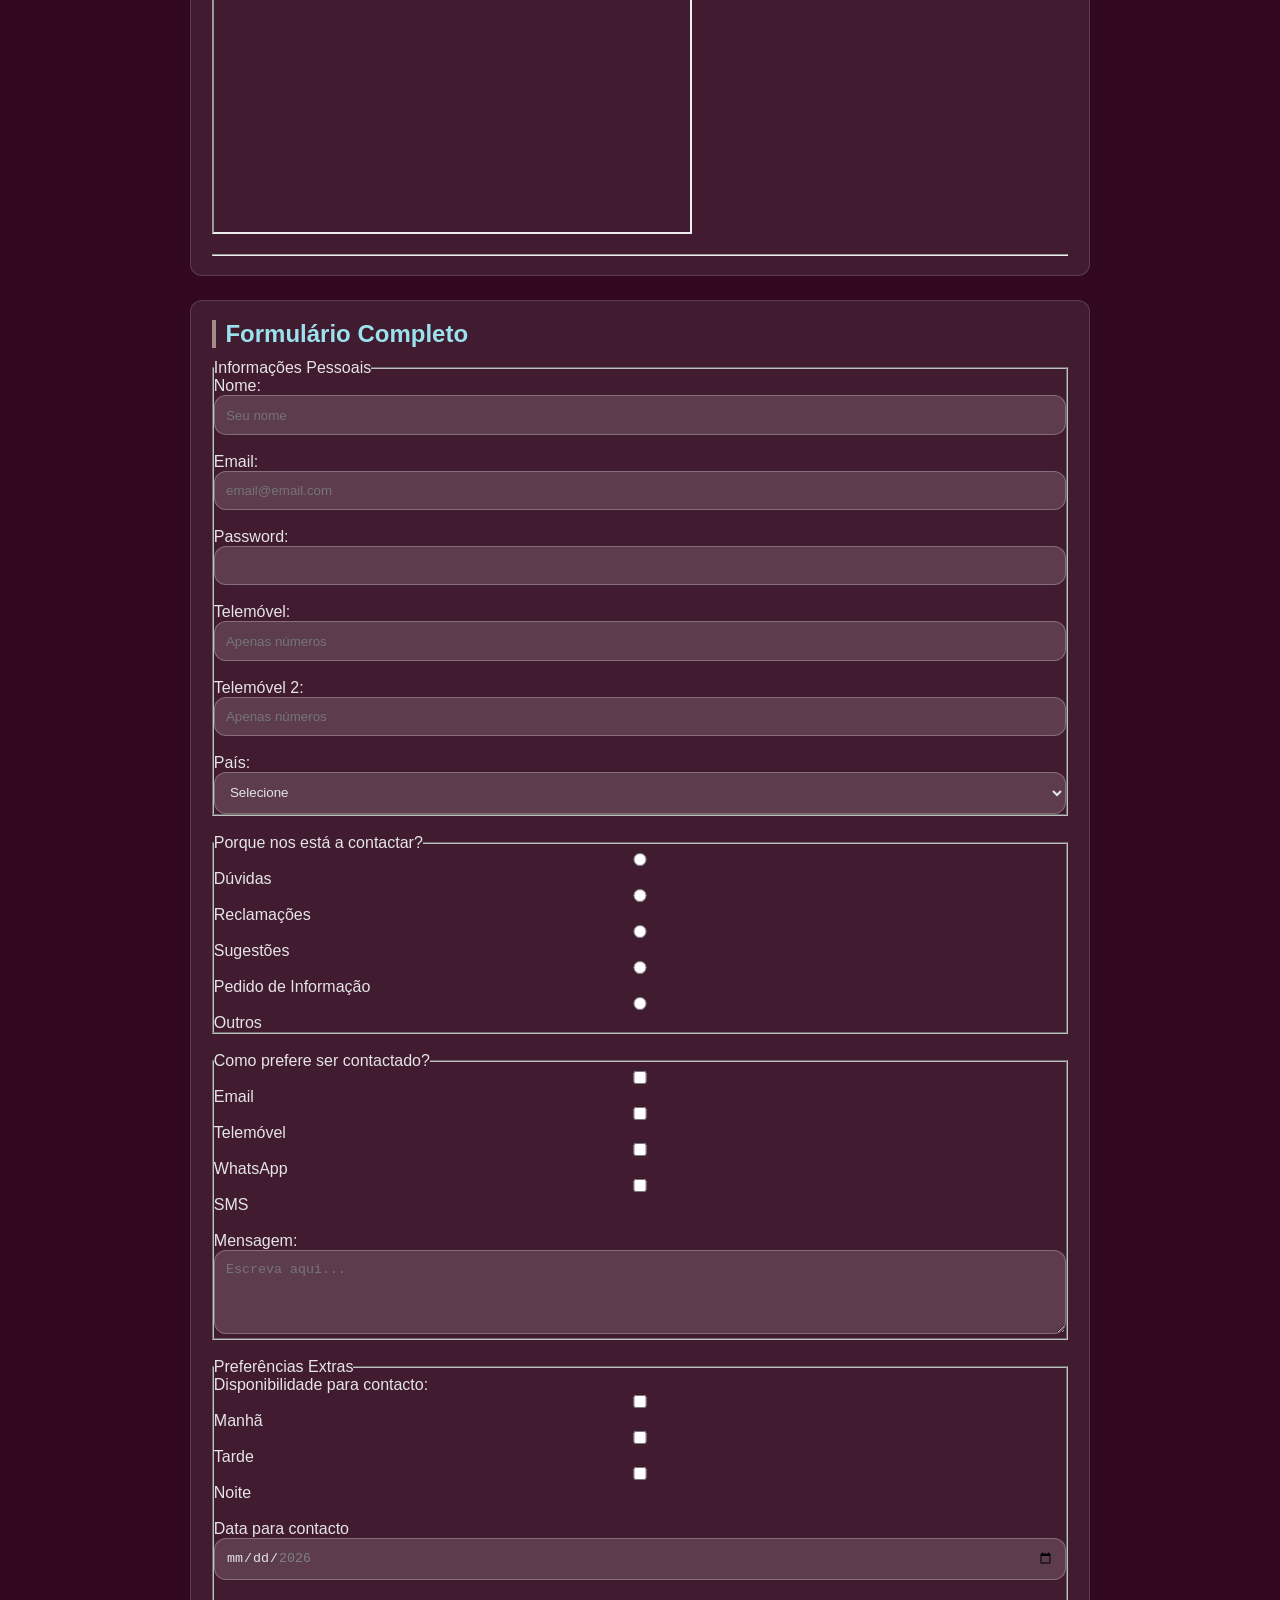
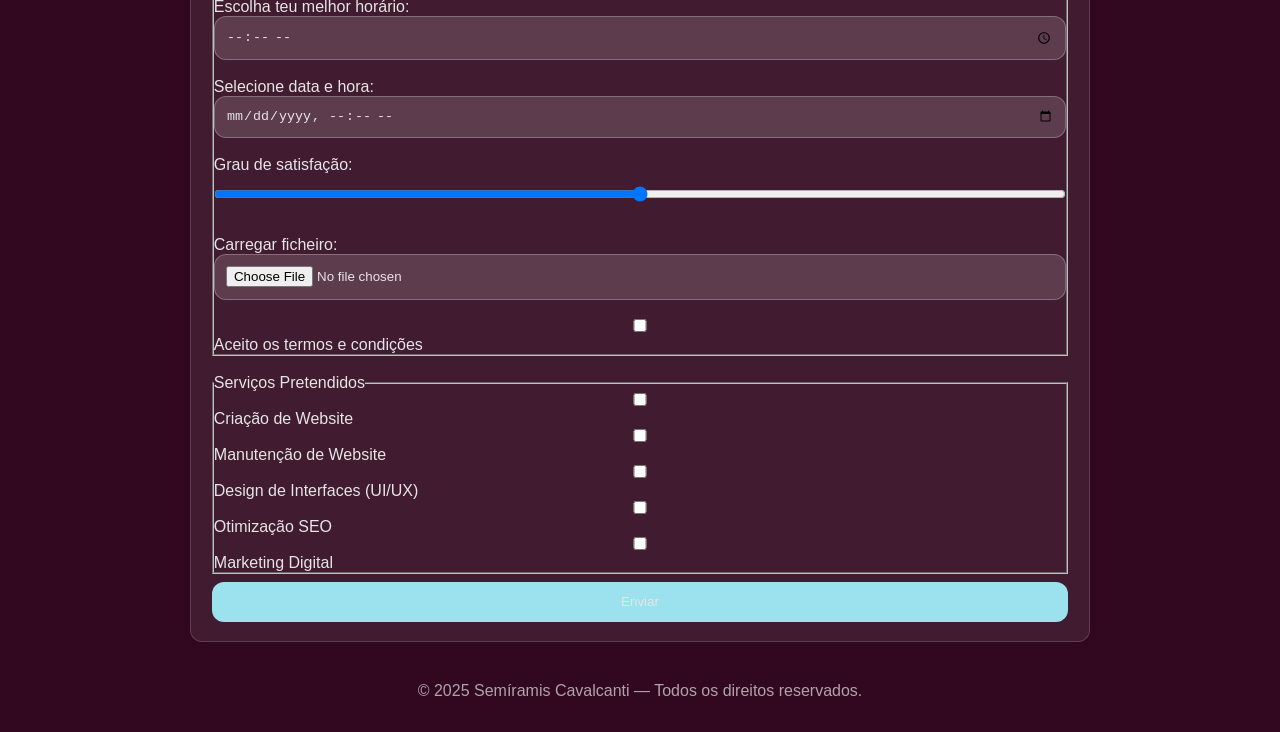
==== commit 6bf41b4f: "ajustes" ====
--- a/first-project/index.html
+++ b/first-project/index.html
@@ -5,7 +5,7 @@
     <meta charset="UTF-8">
     <meta name="viewport" content="width=device-width, initial-scale=1.0">
     <title>18-11-2025 HTML Completo</title>
-    <!-- <link rel="stylesheet" href="css/css.css"> -->
+    <link rel="stylesheet" href="css/css.css">
 </head>
 
 <body>
@@ -104,7 +104,7 @@
                 Seu navegador não suporta a tag de vídeo.
             </video>
             <p>Ou assista à minha introdução diretamente no YouTube:</p>
-            <iframe width="1047" height="442" src="https://www.youtube.com/embed/i8a7ctz-QbI"
+            <iframe src="https://www.youtube.com/embed/i8a7ctz-QbI"
                 title="Zootopia 2016 Dublado" border="0"
                 allow="accelerometer; autoplay; clipboard-write; encrypted-media; gyroscope; picture-in-picture; web-share"
                 referrerpolicy="strict-origin-when-cross-origin" allowfullscreen>
--- a/first-project/css/css.css
+++ b/first-project/css/css.css
@@ -31,7 +31,7 @@
   width:100%;
   max-width:900px;
   display:flex;
-  flex-direction:column;   /* 🔥 garante que TUDO fica em coluna */
+  flex-direction:column;   
   gap:1.5rem;
 }
 
@@ -41,7 +41,7 @@
   border:1px solid rgba(255,255,255,0.15);
   border-radius:var(--radius);
   padding:1.2rem 1.3rem;
-  display:block;           /* 🔥 impede ficar lado a lado */
+  display:block;          
 }
 
 section h2{
@@ -110,6 +110,12 @@
   margin-top:0.7rem;
 }
 
+/* VIDEOS */
+video, iframe{
+  width: 30rem;
+  height: 15rem;
+}
+
 /* ===== FORM ===== */
 input, select, textarea{
   width:100%;
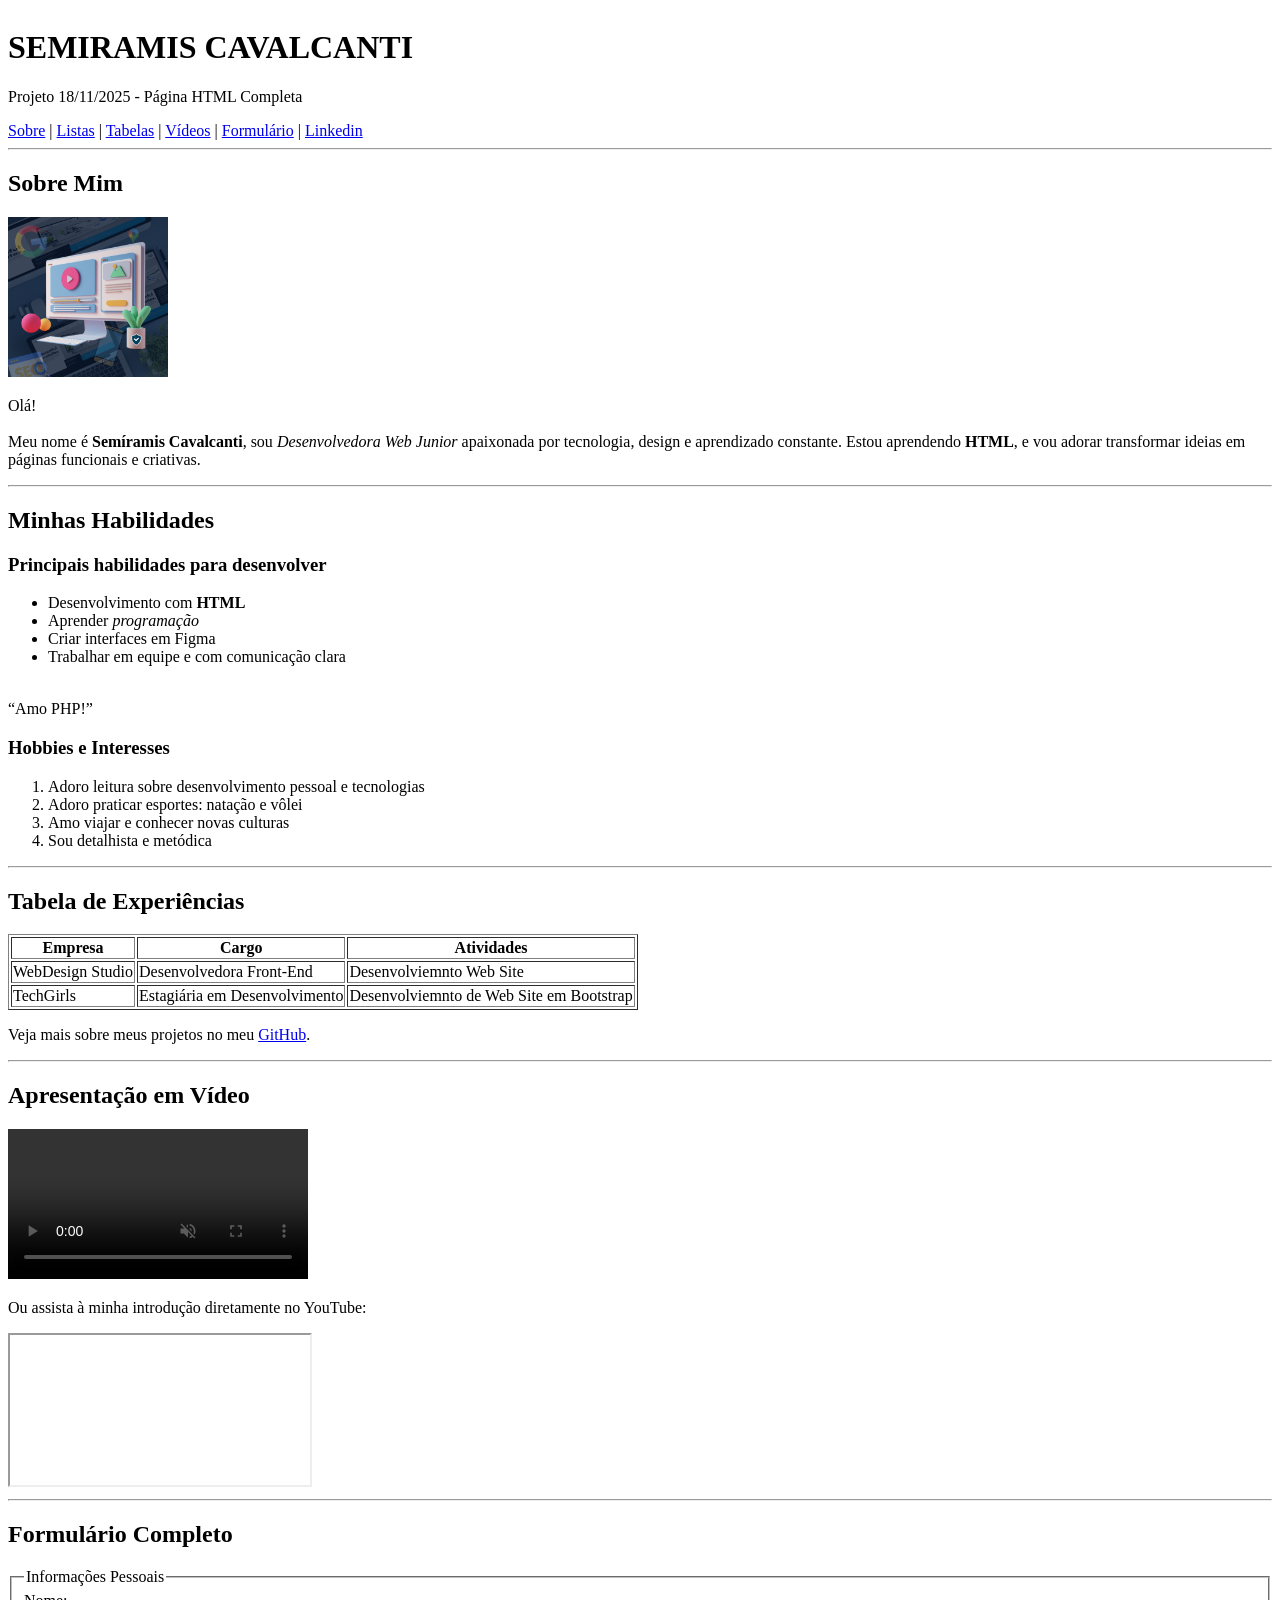
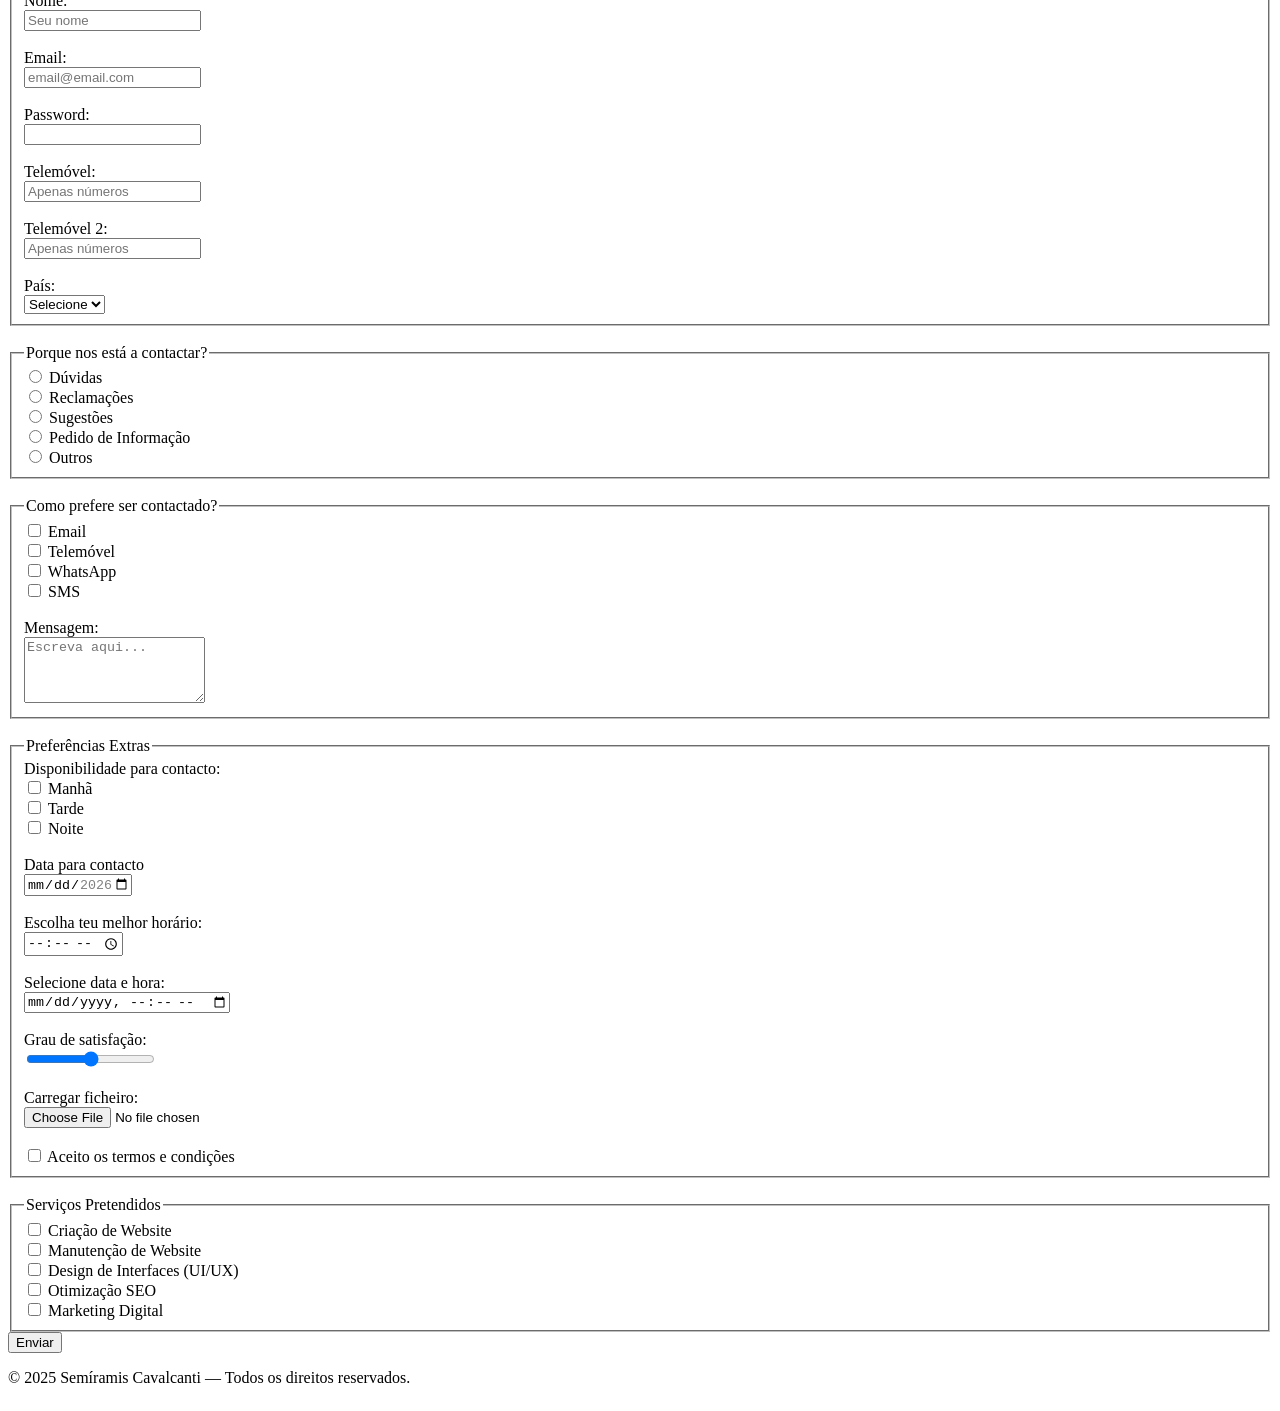
==== commit 72dc1e12: "aula 20/11" ====
--- a/first-project/index.html
+++ b/first-project/index.html
@@ -5,10 +5,11 @@
     <meta charset="UTF-8">
     <meta name="viewport" content="width=device-width, initial-scale=1.0">
     <title>18-11-2025 HTML Completo</title>
-    <link rel="stylesheet" href="css/css.css">
+    <!-- <link rel="stylesheet" href="css/css.css"> -->
+     <link rel="stylesheet" href="css/aula.css">
 </head>
 
-<body>
+<body style="justify-content: center; ">
     <div class="container">
         <!--  nav -->
         <header>
--- a/first-project/css/css.css
+++ b/first-project/css/css.css
@@ -1,4 +1,4 @@
-/* ===== PALETA =====
+/* PALETA 
 vinho: #31081f (fundo)
 claro: #e5e5e5 (texto)
 azul:  #003f5c (títulos)
@@ -103,7 +103,7 @@
   background:rgba(255,255,255,0.15);
 }
 
-/* ===== IMAGENS ===== */
+/* IMAGENS  */
 section img{
   width:13rem;
   border-radius:var(--radius);
@@ -116,7 +116,7 @@
   height: 15rem;
 }
 
-/* ===== FORM ===== */
+/* FORM */
 input, select, textarea{
   width:100%;
   padding:0.7rem;
@@ -140,7 +140,7 @@
   color:var(--vinho);
 }
 
-/* ===== HEADER ===== */
+/* HEADER */
 header{
   background:rgba(255,255,255,0.08);
   padding:1.3rem;
@@ -156,7 +156,7 @@
   color:var(--bege);
 }
 
-/* ===== FOOTER ===== */
+/* FOOTER */
 footer{
   text-align:center;
   margin-top:1rem;
--- a/first-project/css/aula.css
+++ b/first-project/css/aula.css
@@ -0,0 +1,4 @@
+body{
+      display: flex;
+      justify-content: center;
+}
